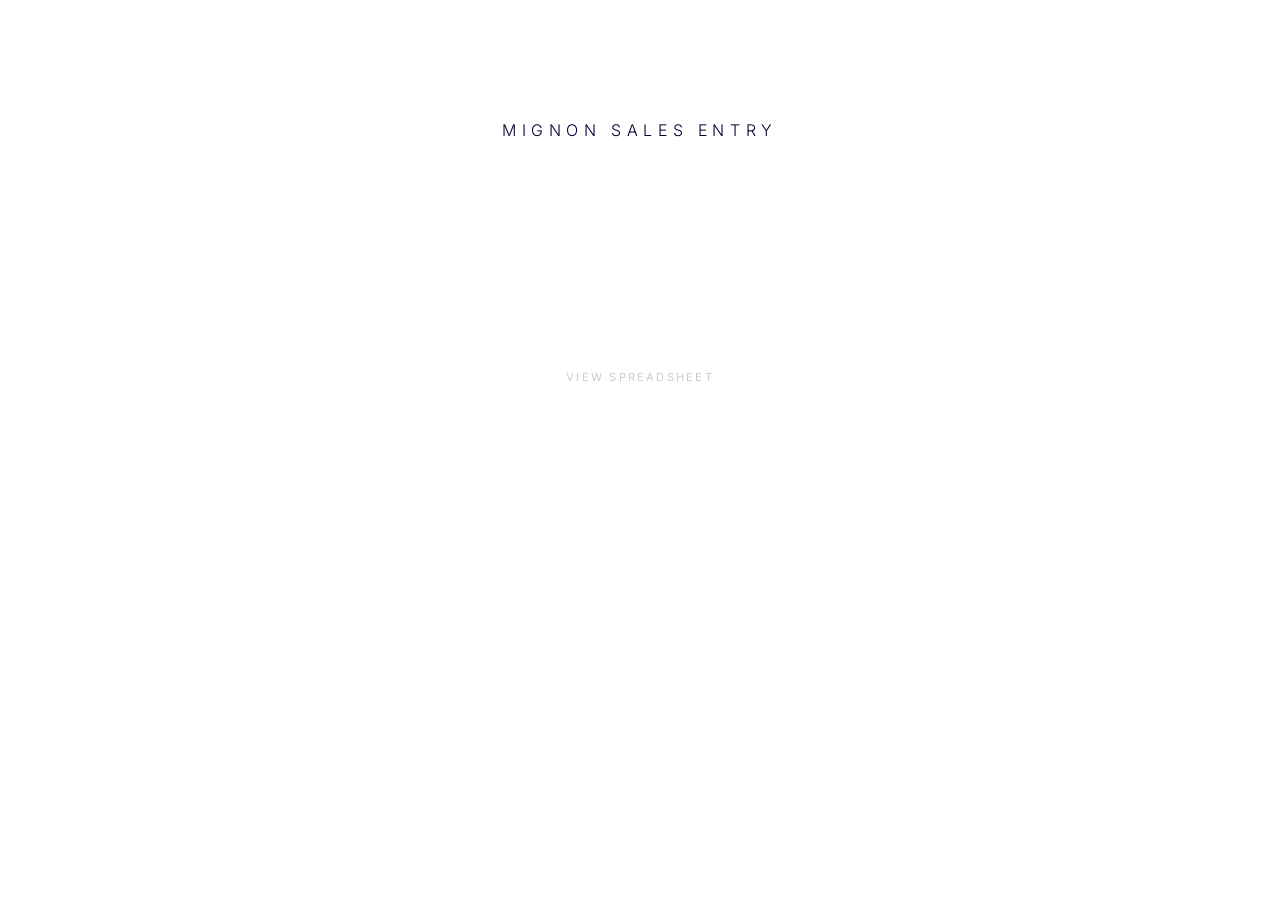
==== index.html @ 6abbc728 "Update index.html" ====
<!DOCTYPE html>
<html lang="ja">
<head>
    <meta charset="UTF-8">
    <meta name="viewport" content="width=device-width, initial-scale=1.0, maximum-scale=1.0, user-scalable=no">
    <title>MIGNON SALES ENTRY</title>
    <link href="https://fonts.googleapis.com/css2?family=Inter:wght@300;400;600&family=Noto+Sans+JP:wght@300;400;700&display=swap" rel="stylesheet">
    <script src="https://accounts.google.com/gsi/client" async defer></script>
    <style>
        :root { --primary: #000033; --bg: #FFFFFF; --text: #333333; --border: #E5E5E5; }
        * { margin: 0; padding: 0; box-sizing: border-box; -webkit-tap-highlight-color: transparent; }
        body { font-family: 'Inter', 'Noto Sans JP', sans-serif; background-color: var(--bg); color: var(--text); min-height: 100vh; width: 100%; display: flex; flex-direction: column; align-items: center; }
        header { text-align: center; padding: 120px 20px 40px; width: 100%; }
        h1 { font-weight: 300; letter-spacing: 0.35em; font-size: 1rem; color: var(--primary); text-transform: uppercase; }
        
        /* ログインエリア：中央寄せを強化し、文字を削除 */
        #auth-section { padding: 80px 20px; width: 100%; display: flex; flex-direction: column; align-items: center; justify-content: center; }
        .g_id_signin { display: flex; justify-content: center; width: 100%; }

        #main-section { width: 100%; max-width: 500px; padding: 0 15px 60px; display: none; }
        #main-section.active { display: block; }
        
        .form-card { background: white; padding: 10px 20px; display: flex; flex-direction: column; gap: 30px; width: 100%; }
        .input-group { display: flex; flex-direction: column; gap: 8px; }
        .grid-2 { display: grid; grid-template-columns: 1fr 1fr; gap: 20px; }
        
        label { font-size: 0.65rem; color: #AAA; font-weight: 600; text-transform: uppercase; letter-spacing: 0.05em; }
        label span { font-size: 0.55rem; font-weight: 400; opacity: 0.8; }

        input { border: none; border-bottom: 1px solid var(--border); padding: 10px 0; font-size: 1.2rem; outline: none; background: transparent; border-radius: 0; font-weight: 300; width: 100%; }
        .section-title { font-size: 0.65rem; font-weight: 600; letter-spacing: 0.15em; color: var(--primary); border-left: 2px solid var(--primary); padding-left: 10px; margin-bottom: -15px; }
        .submit-btn { margin-top: 30px; background: var(--primary); color: white; border: none; padding: 22px; font-size: 0.85rem; letter-spacing: 0.3em; cursor: pointer; font-weight: 600; width: 100%; }
        
        .sheet-link-container { margin-top: 100px; text-align: center; }
        .sheet-link { display: inline-block; padding: 10px 20px; color: #CCC; text-decoration: none; font-size: 0.7rem; letter-spacing: 0.2em; transition: all 0.3s; }

        .overlay { position: fixed; top: 0; left: 0; width: 100%; height: 100%; background: rgba(255,255,255,0.9); display: none; justify-content: center; align-items: center; z-index: 2000; font-size: 0.8rem; color: var(--primary); letter-spacing: 0.2em; }
        .overlay.active { display: flex; }
    </style>
</head>
<body>
    <header><h1>MIGNON SALES ENTRY</h1></header>

    <div id="auth-section">
        <div id="g_id_onload" data-client_id="957188073085-nbfrt00q79l9htk641kmpqt9mm3u9jc3.apps.googleusercontent.com" data-callback="handleCredentialResponse" data-auto_select="true"></div>
        <div class="g_id_signin" data-type="standard" data-size="medium" data-theme="outline" data-text="signin" data-shape="rectangular" data-logo_alignment="left"></div>
        <div class="sheet-link-container">
            <a href="https://docs.google.com/spreadsheets/d/1ATvjvDZnHracvfG5CnHocNo8rBY99Lky1bSgtP7X4G0/edit" target="_blank" class="sheet-link">VIEW SPREADSHEET</a>
        </div>
    </div>

    <div id="main-section">
        <div class="form-card">
            <div class="input-group"><label>Date</label><input type="date" id="date" required></div>
            
            <div class="section-title">CASH</div>
            <div class="grid-2">
                <div class="input-group"><label>10% <span>(店内飲食)</span></label><input type="number" id="cash10" class="entry-field" placeholder="0" inputmode="numeric"></div>
                <div class="input-group"><label>8% <span>(テイクアウト等)</span></label><input type="number" id="cash8" class="entry-field" placeholder="0" inputmode="numeric"></div>
            </div>

            <div class="section-title">AIRPAY</div>
            <div class="grid-2">
                <div class="input-group"><label>10% <span>(店内飲食)</span></label><input type="number" id="air10" class="entry-field" placeholder="0" inputmode="numeric"></div>
                <div class="input-group"><label>8% <span>(テイクアウト等)</span></label><input type="number" id="air8" class="entry-field" placeholder="0" inputmode="numeric"></div>
            </div>

            <div class="section-title">PAYPAY</div>
            <div class="grid-2">
                <div class="input-group"><label>10% <span>(店内飲食)</span></label><input type="number" id="pay10" class="entry-field" placeholder="0" inputmode="numeric"></div>
                <div class="input-group"><label>8% <span>(テイクアウト等)</span></label><input type="number" id="pay8" class="entry-field" placeholder="0" inputmode="numeric"></div>
            </div>

            <div class="input-group"><label>Memo</label><input type="text" id="memo" class="entry-field" placeholder="..."></div>
            <button id="submitBtn" class="submit-btn" onclick="submitForm()">RECORD SALES</button>
        </div>
        <div class="sheet-link-container">
            <a href="https://docs.google.com/spreadsheets/d/1ATvjvDZnHracvfG5CnHocNo8rBY99Lky1bSgtP7X4G0/edit" target="_blank" class="sheet-link">VIEW SPREADSHEET</a>
        </div>
    </div>

    <div id="overlay" class="overlay">RECORDING...</div>

    <script>
        const GAS_API_URL = 'https://script.google.com/macros/s/AKfycbwkB7TGV0crBg-74xof-Pcwe5GR4IO5hWimQ-r_CTdZBaLLizjMEutU2U1mZtGJDEFa8w/exec';
        const ALLOWED_USERS = ["tadaowakahoi@gmail.com", "meron87328732@gmail.com"];
        let ID_TOKEN = null;
        document.getElementById('date').valueAsDate = new Date();

        function handleCredentialResponse(response) {
            try {
                ID_TOKEN = response.credential;
                const userData = JSON.parse(decodeURIComponent(escape(window.atob(ID_TOKEN.split('.')[1]))));
                if (ALLOWED_USERS.includes(userData.email)) {
                    document.getElementById('auth-section').style.display = 'none';
                    document.getElementById('main-section').classList.add('active');
                } else { alert('Access Denied'); location.reload(); }
            } catch (e) { alert('Auth Error'); }
        }

        async function submitForm() {
            if (!ID_TOKEN) { location.reload(); return; }
            const data = { idToken: ID_TOKEN, date: document.getElementById('date').value, cash10: Number(document.getElementById('cash10').value || 0), cash8: Number(document.getElementById('cash8').value || 0), air10: Number(document.getElementById('air10').value || 0), air8: Number(document.getElementById('air8').value || 0), pay10: Number(document.getElementById('pay10').value || 0), pay8: Number(document.getElementById('pay8').value || 0), memo: document.getElementById('memo').value };
            const btn = document.getElementById('submitBtn');
            const overlay = document.getElementById('overlay');
            btn.disabled = true; overlay.classList.add('active');
            try {
                const response = await fetch(GAS_API_URL, { method: 'POST', body: JSON.stringify(data), headers: { 'Content-Type': 'text/plain' } });
                const result = await response.json();
                if (result.success) {
                    alert('Success');
                    document.querySelectorAll('.entry-field').forEach(field => field.value = '');
                } else { alert('Error: ' + result.message); }
            } catch (error) { alert('Network Error'); } finally { overlay.classList.remove('active'); btn.disabled = false; }
        }
    </script>
</body>
</html>
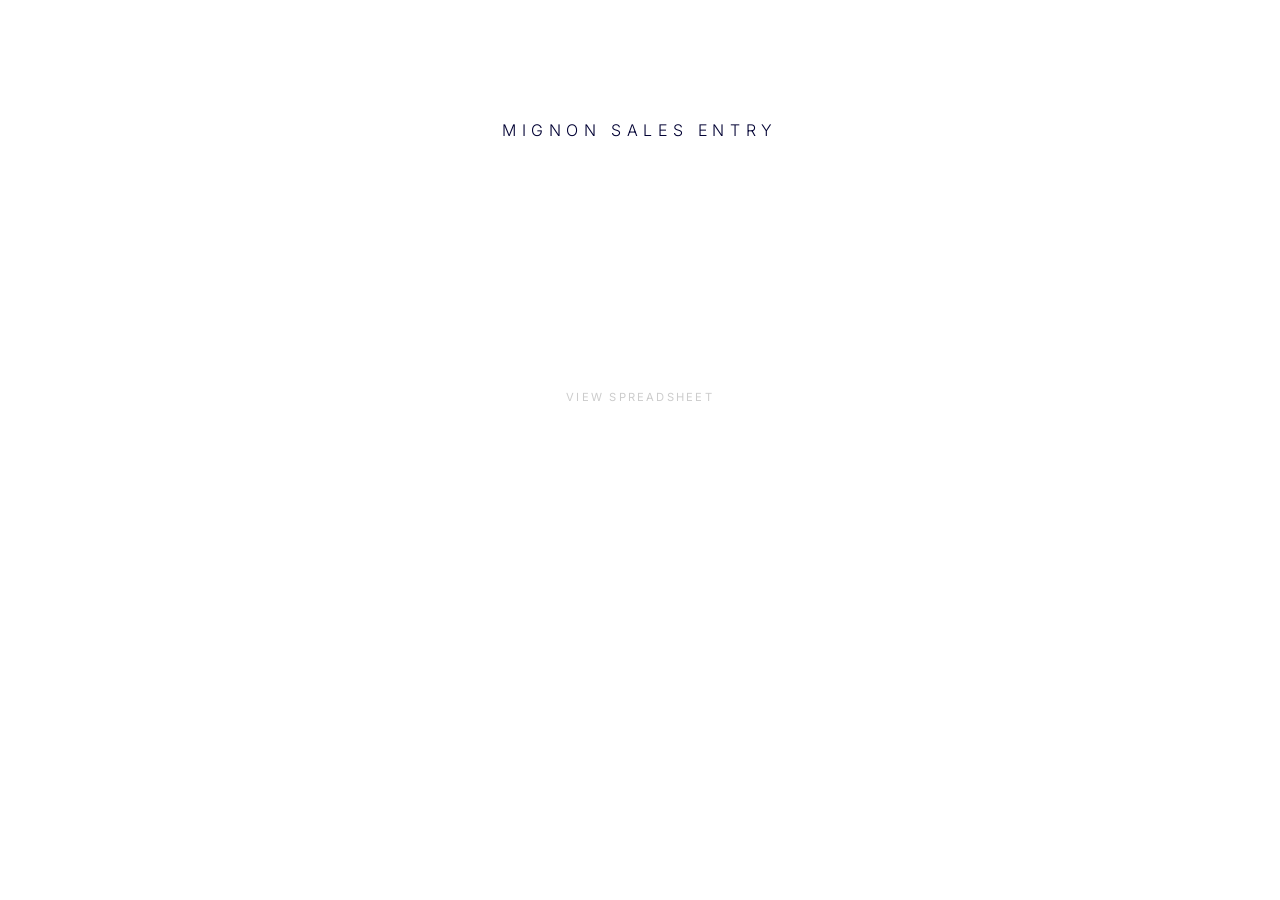
==== commit f6d3812f: "Update index.html" ====
--- a/index.html
+++ b/index.html
@@ -13,9 +13,9 @@
         header { text-align: center; padding: 120px 20px 40px; width: 100%; }
         h1 { font-weight: 300; letter-spacing: 0.35em; font-size: 1rem; color: var(--primary); text-transform: uppercase; }
         
-        /* ログインエリア：中央寄せを強化し、文字を削除 */
-        #auth-section { padding: 80px 20px; width: 100%; display: flex; flex-direction: column; align-items: center; justify-content: center; }
-        .g_id_signin { display: flex; justify-content: center; width: 100%; }
+        /* ログインエリア：Googleボタンを確実に中央に寄せるための指定 */
+        #auth-section { padding: 80px 20px; width: 100%; text-align: center; }
+        .g_id_signin { display: inline-block; margin: 0 auto; }
 
         #main-section { width: 100%; max-width: 500px; padding: 0 15px 60px; display: none; }
         #main-section.active { display: block; }
@@ -23,17 +23,14 @@
         .form-card { background: white; padding: 10px 20px; display: flex; flex-direction: column; gap: 30px; width: 100%; }
         .input-group { display: flex; flex-direction: column; gap: 8px; }
         .grid-2 { display: grid; grid-template-columns: 1fr 1fr; gap: 20px; }
-        
         label { font-size: 0.65rem; color: #AAA; font-weight: 600; text-transform: uppercase; letter-spacing: 0.05em; }
         label span { font-size: 0.55rem; font-weight: 400; opacity: 0.8; }
-
         input { border: none; border-bottom: 1px solid var(--border); padding: 10px 0; font-size: 1.2rem; outline: none; background: transparent; border-radius: 0; font-weight: 300; width: 100%; }
         .section-title { font-size: 0.65rem; font-weight: 600; letter-spacing: 0.15em; color: var(--primary); border-left: 2px solid var(--primary); padding-left: 10px; margin-bottom: -15px; }
         .submit-btn { margin-top: 30px; background: var(--primary); color: white; border: none; padding: 22px; font-size: 0.85rem; letter-spacing: 0.3em; cursor: pointer; font-weight: 600; width: 100%; }
         
         .sheet-link-container { margin-top: 100px; text-align: center; }
         .sheet-link { display: inline-block; padding: 10px 20px; color: #CCC; text-decoration: none; font-size: 0.7rem; letter-spacing: 0.2em; transition: all 0.3s; }
-
         .overlay { position: fixed; top: 0; left: 0; width: 100%; height: 100%; background: rgba(255,255,255,0.9); display: none; justify-content: center; align-items: center; z-index: 2000; font-size: 0.8rem; color: var(--primary); letter-spacing: 0.2em; }
         .overlay.active { display: flex; }
     </style>
@@ -43,6 +40,7 @@
 
     <div id="auth-section">
         <div id="g_id_onload" data-client_id="957188073085-nbfrt00q79l9htk641kmpqt9mm3u9jc3.apps.googleusercontent.com" data-callback="handleCredentialResponse" data-auto_select="true"></div>
+        <!-- 文字なしで中央寄せ -->
         <div class="g_id_signin" data-type="standard" data-size="medium" data-theme="outline" data-text="signin" data-shape="rectangular" data-logo_alignment="left"></div>
         <div class="sheet-link-container">
             <a href="https://docs.google.com/spreadsheets/d/1ATvjvDZnHracvfG5CnHocNo8rBY99Lky1bSgtP7X4G0/edit" target="_blank" class="sheet-link">VIEW SPREADSHEET</a>
@@ -52,25 +50,21 @@
     <div id="main-section">
         <div class="form-card">
             <div class="input-group"><label>Date</label><input type="date" id="date" required></div>
-            
             <div class="section-title">CASH</div>
             <div class="grid-2">
                 <div class="input-group"><label>10% <span>(店内飲食)</span></label><input type="number" id="cash10" class="entry-field" placeholder="0" inputmode="numeric"></div>
                 <div class="input-group"><label>8% <span>(テイクアウト等)</span></label><input type="number" id="cash8" class="entry-field" placeholder="0" inputmode="numeric"></div>
             </div>
-
             <div class="section-title">AIRPAY</div>
             <div class="grid-2">
                 <div class="input-group"><label>10% <span>(店内飲食)</span></label><input type="number" id="air10" class="entry-field" placeholder="0" inputmode="numeric"></div>
                 <div class="input-group"><label>8% <span>(テイクアウト等)</span></label><input type="number" id="air8" class="entry-field" placeholder="0" inputmode="numeric"></div>
             </div>
-
             <div class="section-title">PAYPAY</div>
             <div class="grid-2">
                 <div class="input-group"><label>10% <span>(店内飲食)</span></label><input type="number" id="pay10" class="entry-field" placeholder="0" inputmode="numeric"></div>
                 <div class="input-group"><label>8% <span>(テイクアウト等)</span></label><input type="number" id="pay8" class="entry-field" placeholder="0" inputmode="numeric"></div>
             </div>
-
             <div class="input-group"><label>Memo</label><input type="text" id="memo" class="entry-field" placeholder="..."></div>
             <button id="submitBtn" class="submit-btn" onclick="submitForm()">RECORD SALES</button>
         </div>
@@ -107,10 +101,8 @@
             try {
                 const response = await fetch(GAS_API_URL, { method: 'POST', body: JSON.stringify(data), headers: { 'Content-Type': 'text/plain' } });
                 const result = await response.json();
-                if (result.success) {
-                    alert('Success');
-                    document.querySelectorAll('.entry-field').forEach(field => field.value = '');
-                } else { alert('Error: ' + result.message); }
+                if (result.success) { alert('Success'); document.querySelectorAll('.entry-field').forEach(field => field.value = ''); }
+                else { alert('Error: ' + result.message); }
             } catch (error) { alert('Network Error'); } finally { overlay.classList.remove('active'); btn.disabled = false; }
         }
     </script>
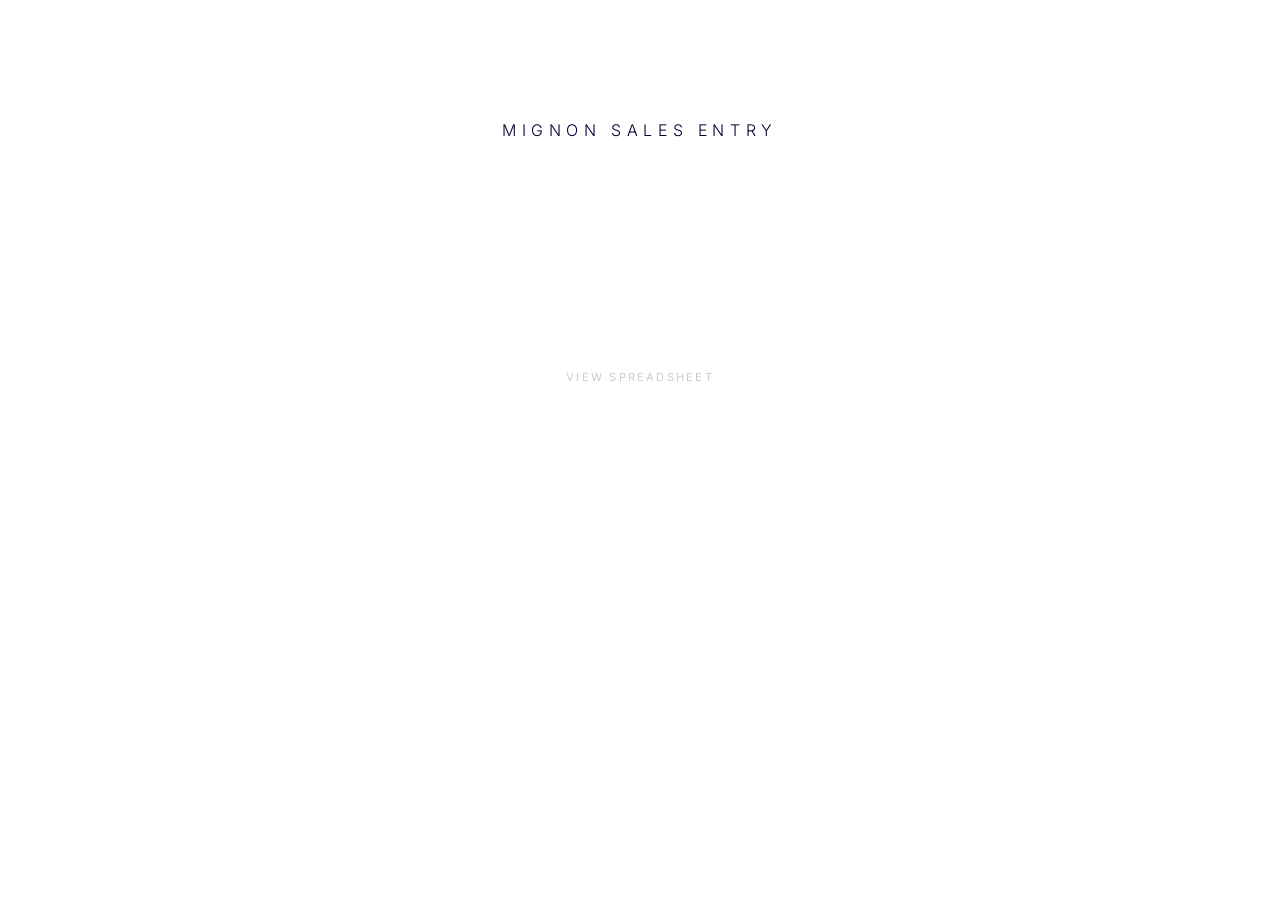
==== commit 2496cb84: "Update index.html" ====
--- a/index.html
+++ b/index.html
@@ -13,8 +13,7 @@
         header { text-align: center; padding: 120px 20px 40px; width: 100%; }
         h1 { font-weight: 300; letter-spacing: 0.35em; font-size: 1rem; color: var(--primary); text-transform: uppercase; }
         
-        /* ログインエリア：Googleボタンを確実に中央に寄せるための指定 */
-        #auth-section { padding: 80px 20px; width: 100%; text-align: center; }
+        #auth-section { padding: 80px 20px; width: 100%; text-align: center; display: flex; flex-direction: column; align-items: center; }
         .g_id_signin { display: inline-block; margin: 0 auto; }
 
         #main-section { width: 100%; max-width: 500px; padding: 0 15px 60px; display: none; }
@@ -40,7 +39,6 @@
 
     <div id="auth-section">
         <div id="g_id_onload" data-client_id="957188073085-nbfrt00q79l9htk641kmpqt9mm3u9jc3.apps.googleusercontent.com" data-callback="handleCredentialResponse" data-auto_select="true"></div>
-        <!-- 文字なしで中央寄せ -->
         <div class="g_id_signin" data-type="standard" data-size="medium" data-theme="outline" data-text="signin" data-shape="rectangular" data-logo_alignment="left"></div>
         <div class="sheet-link-container">
             <a href="https://docs.google.com/spreadsheets/d/1ATvjvDZnHracvfG5CnHocNo8rBY99Lky1bSgtP7X4G0/edit" target="_blank" class="sheet-link">VIEW SPREADSHEET</a>
@@ -92,18 +90,51 @@
             } catch (e) { alert('Auth Error'); }
         }
 
-        async function submitForm() {
+        async function submitForm(overwriteConfirmed = false) {
             if (!ID_TOKEN) { location.reload(); return; }
-            const data = { idToken: ID_TOKEN, date: document.getElementById('date').value, cash10: Number(document.getElementById('cash10').value || 0), cash8: Number(document.getElementById('cash8').value || 0), air10: Number(document.getElementById('air10').value || 0), air8: Number(document.getElementById('air8').value || 0), pay10: Number(document.getElementById('pay10').value || 0), pay8: Number(document.getElementById('pay8').value || 0), memo: document.getElementById('memo').value };
+
+            const cash10 = Number(document.getElementById('cash10').value || 0);
+            const cash8 = Number(document.getElementById('cash8').value || 0);
+            const air10 = Number(document.getElementById('air10').value || 0);
+            const air8 = Number(document.getElementById('air8').value || 0);
+            const pay10 = Number(document.getElementById('pay10').value || 0);
+            const pay8 = Number(document.getElementById('pay8').value || 0);
+            const memo = document.getElementById('memo').value;
+
+            // 1. バリデーション：すべて0の場合はエラー
+            if (cash10 === 0 && cash8 === 0 && air10 === 0 && air8 === 0 && pay10 === 0 && pay8 === 0 && !memo) {
+                alert('数値が入力されていません！');
+                return;
+            }
+
+            const data = { idToken: ID_TOKEN, date: document.getElementById('date').value, cash10, cash8, air10, air8, pay10, pay8, memo, overwriteConfirmed };
             const btn = document.getElementById('submitBtn');
             const overlay = document.getElementById('overlay');
             btn.disabled = true; overlay.classList.add('active');
+
             try {
                 const response = await fetch(GAS_API_URL, { method: 'POST', body: JSON.stringify(data), headers: { 'Content-Type': 'text/plain' } });
                 const result = await response.json();
-                if (result.success) { alert('Success'); document.querySelectorAll('.entry-field').forEach(field => field.value = ''); }
-                else { alert('Error: ' + result.message); }
-            } catch (error) { alert('Network Error'); } finally { overlay.classList.remove('active'); btn.disabled = false; }
+
+                // 2. 上書き確認が必要な場合
+                if (result.confirmRequired) {
+                    overlay.classList.remove('active');
+                    if (confirm(`${result.dateLabel}は入力済みですが更新しますか？`)) {
+                        submitForm(true); // 確認フラグを立てて再送
+                        return;
+                    }
+                } else if (result.success) {
+                    alert('Success');
+                    document.querySelectorAll('.entry-field').forEach(field => field.value = '');
+                } else {
+                    alert('Error: ' + result.message);
+                }
+            } catch (error) {
+                alert('Network Error');
+            } finally {
+                overlay.classList.remove('active');
+                btn.disabled = false;
+            }
         }
     </script>
 </body>
